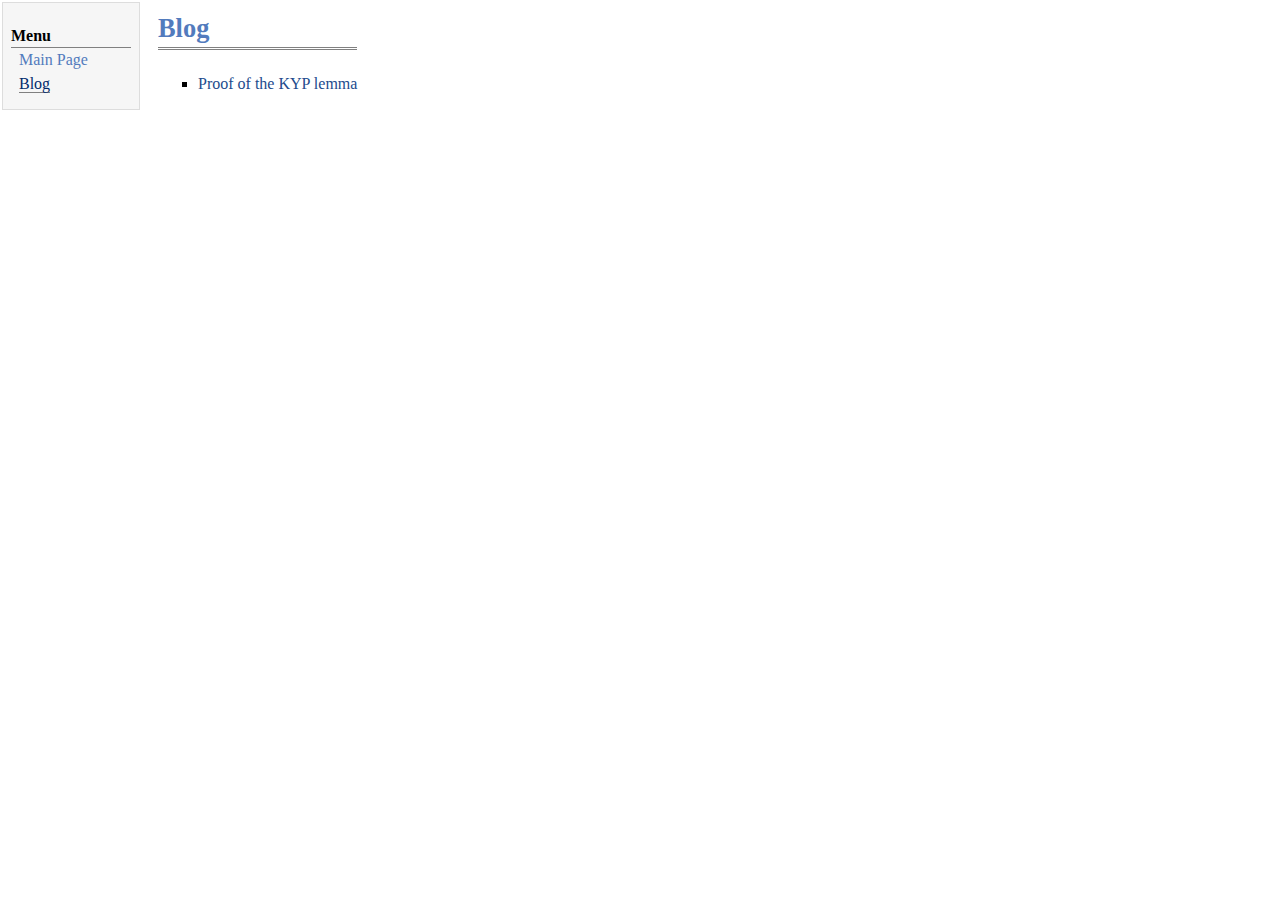
==== blog.html @ e44e1a5b "created blog page" ====
<!DOCTYPE html PUBLIC "-//W3C//DTD XHTML 1.1//EN"
  "http://www.w3.org/TR/xhtml11/DTD/xhtml11.dtd">
<html xmlns="http://www.w3.org/1999/xhtml" xml:lang="en">
<head>
<meta name="generator" content="jemdoc, see http://jemdoc.jaboc.net/" />
<meta http-equiv="Content-Type" content="text/html;charset=utf-8" />
<link rel="stylesheet" href="jemdoc.css" type="text/css" />
<link rel="stylesheet" href="jacob.css" type="text/css" />
<title>Blog</title>
</head>
<body>
<script type="text/javascript">
var _gaq = _gaq || [];
_gaq.push(['_setAccount', 'UA-2725246-3']);
_gaq.push(['_trackPageview']);
(function() {
 var ga = document.createElement('script'); ga.type =
 'text/javascript'; ga.async = true;
 ga.src = ('https:' == document.location.protocol ? 'https://ssl'
   : 'http://www') + '.google-analytics.com/ga.js';
 var s = document.getElementsByTagName('script')[0];
 s.parentNode.insertBefore(ga, s);
 })();
</script>
<table summary="Table for page layout." id="tlayout">
<tr valign="top">
<td id="layout-menu">
<div class="menu-category">Menu&nbsp;&nbsp;&nbsp;&nbsp;&nbsp;&nbsp;&nbsp;&nbsp;&nbsp;&nbsp;&nbsp;&nbsp;&nbsp;&nbsp;&nbsp;&nbsp;&nbsp;&nbsp;&nbsp;&nbsp;</div>
<div class="menu-item"><a href="index.html">Main&nbsp;Page</a></div>
<div class="menu-item"><a href="blog.html" class="current">Blog</a></div>
</td>
<td id="layout-content">
<div id="toptitle">
<h1>Blog</h1>
</div>
<ul>
<li><p><a href="blog/KYP.html">Proof of the KYP lemma</a></p>
</li>
</ul>
</td>
</tr>
</table>
</body>
</html>
---- jemdoc.css ----
/* Default css file for jemdoc. */

table#tlayout {
    border: none;
    border-collapse: separate;
    background: white;
}

body {
	background: white;
	font-family: Georgia, serif;
	padding-bottom: 8px;
	margin: 0;
}

#layout-menu {
	background: #f6f6f6;
	border: 1px solid #dddddd;
	padding-top: 0.5em;
	padding-left: 8px;
	padding-right: 8px;
	font-size: 1.0em;
	width: auto;
	white-space: nowrap;
    text-align: left;
    vertical-align: top;
}

#layout-menu td {
	background: #f4f4f4;
    vertical-align: top;
}

#layout-content {
	padding-top: 0.0em;
	padding-left: 1.0em;
	padding-right: 1.0em;
    border: none;
    background: white;
    text-align: left;
    vertical-align: top;
}

#layout-menu a {
	line-height: 1.5em;
	margin-left: 0.5em;
}

tt {
    background: #ffffdd;
}

pre, tt {
	font-size: 90%;
	font-family: monaco, monospace;
}

a, a > tt {
	color: #224b8d;
	text-decoration: none;
}

a:hover {
	border-bottom: 1px gray dotted;
}

#layout-menu a.current:link, #layout-menu a.current:visited {
	color: #022b6d;
	border-bottom: 1px gray solid;
}
#layout-menu a:link, #layout-menu a:visited, #layout-menu a:hover {
	color: #527bbd;
	text-decoration: none;
}
#layout-menu a:hover {
	text-decoration: none;
}

div.menu-category {
	border-bottom: 1px solid gray;
	margin-top: 0.8em;
	padding-top: 0.2em;
	padding-bottom: 0.1em;
	font-weight: bold;
}

div.menu-item {
	padding-left: 16px;
	text-indent: -16px;
}

div#toptitle {
	padding-bottom: 0.2em;
	margin-bottom: 1.5em;
	border-bottom: 3px double gray;
}

/* Reduce space if we begin the page with a title. */
div#toptitle + h2, div#toptitle + h3 {
	margin-top: -0.7em;
}

div#subtitle {
	margin-top: 0.0em;
	margin-bottom: 0.0em;
	padding-top: 0em;
	padding-bottom: 0.1em;
}

em {
	font-style: italic;
}

strong {
	font-weight: bold;
}


h1, h2, h3 {
	color: #527bbd;
	margin-top: 0.7em;
	margin-bottom: 0.3em;
	padding-bottom: 0.2em;
	line-height: 1.0;
	padding-top: 0.5em;
	border-bottom: 1px solid #aaaaaa;
}

h1 {
	font-size: 165%;
}

h2 {
	padding-top: 0.8em;
	font-size: 125%;
}

h2 + h3 {
    padding-top: 0.2em;
}

h3 {
	font-size: 110%;
	border-bottom: none;
}

p {
	margin-top: 0.0em;
	margin-bottom: 0.8em;
	padding: 0;
	line-height: 1.3;
}

pre {
	padding: 0;
	margin: 0;
}

div#footer {
	font-size: small;
	border-top: 1px solid #c0c0c0;
	padding-top: 0.1em;
	margin-top: 4.0em;
	color: #c0c0c0;
}

div#footer a {
	color: #80a0b0;
}

div#footer-text {
	float: left;
	padding-bottom: 8px;
}

ul, ol, dl {
	margin-top: 0.2em;
	padding-top: 0;
	margin-bottom: 0.8em;
}

dt {
	margin-top: 0.5em;
	margin-bottom: 0;
}

dl {
	margin-left: 20px;
}

dd {
	color: #222222;
}

dd > *:first-child {
	margin-top: 0;
}

ul {
	list-style-position: outside;
	list-style-type: square;
}

p + ul, p + ol {
	margin-top: -0.5em;
}

li ul, li ol {
	margin-top: -0.3em;
}

ol {
	list-style-position: outside;
	list-style-type: decimal;
}

li p, dd p {
	margin-bottom: 0.3em;
}


ol ol {
	list-style-type: lower-alpha;
}

ol ol ol {
	list-style-type: lower-roman;
}

p + div.codeblock {
	margin-top: -0.6em;
}

div.codeblock, div.infoblock {
	margin-right: 0%;
	margin-top: 1.2em;
	margin-bottom: 1.3em;
}

div.blocktitle {
	font-weight: bold;
	color: #cd7b62;
	margin-top: 1.2em;
	margin-bottom: 0.1em;
}

div.blockcontent {
	border: 1px solid silver;
	padding: 0.3em 0.5em;
}

div.infoblock > div.blockcontent {
	background: #ffffee;
}

div.blockcontent p + ul, div.blockcontent p + ol {
	margin-top: 0.4em;
}

div.infoblock p {
	margin-bottom: 0em;
}

div.infoblock li p, div.infoblock dd p {
	margin-bottom: 0.5em;
}

div.infoblock p + p {
	margin-top: 0.8em;
}

div.codeblock > div.blockcontent {
	background: #f6f6f6;
}

span.pycommand {
	color: #000070;
}

span.statement {
	color: #008800;
}
span.builtin {
	color: #000088;
}
span.special {
	color: #990000;
}
span.operator {
	color: #880000;
}
span.error {
	color: #aa0000;
}
span.comment, span.comment > *, span.string, span.string > * {
	color: #606060;
}

@media print {
	#layout-menu { display: none; }
}

#fwtitle {
	margin: 2px;
}

#fwtitle #toptitle {
	padding-left: 0.5em;
	margin-bottom: 0.5em;
}

#layout-content h1:first-child, #layout-content h2:first-child, #layout-content h3:first-child {
	margin-top: -0.7em;
}

div#toptitle h1, #layout-content div#toptitle h1 {
	margin-bottom: 0.0em;
	padding-bottom: 0.1em;
	padding-top: 0;
	margin-top: 0.5em;
	border-bottom: none;
}

img.eq {
	padding: 0;
	padding-left: 0.1em;
	padding-right: 0.1em;
	margin: 0;
}

img.eqwl {
	padding-left: 2em;
	padding-top: 0.6em;
	padding-bottom: 0.2em;
	margin: 0;
}

table {
    border: 2px solid black;
    border-collapse: collapse;
}

td {
    padding: 2px;
    padding-left: 0.5em;
    padding-right: 0.5em;
    text-align: center;
    border: 1px solid gray;
}

table + table {
    margin-top: 1em;
}

tr.heading {
    font-weight: bold;
    border-bottom: 2px solid black;
}

img {
    border: none;
}

table.imgtable, table.imgtable td {
    border: none;
    text-align: left;
}
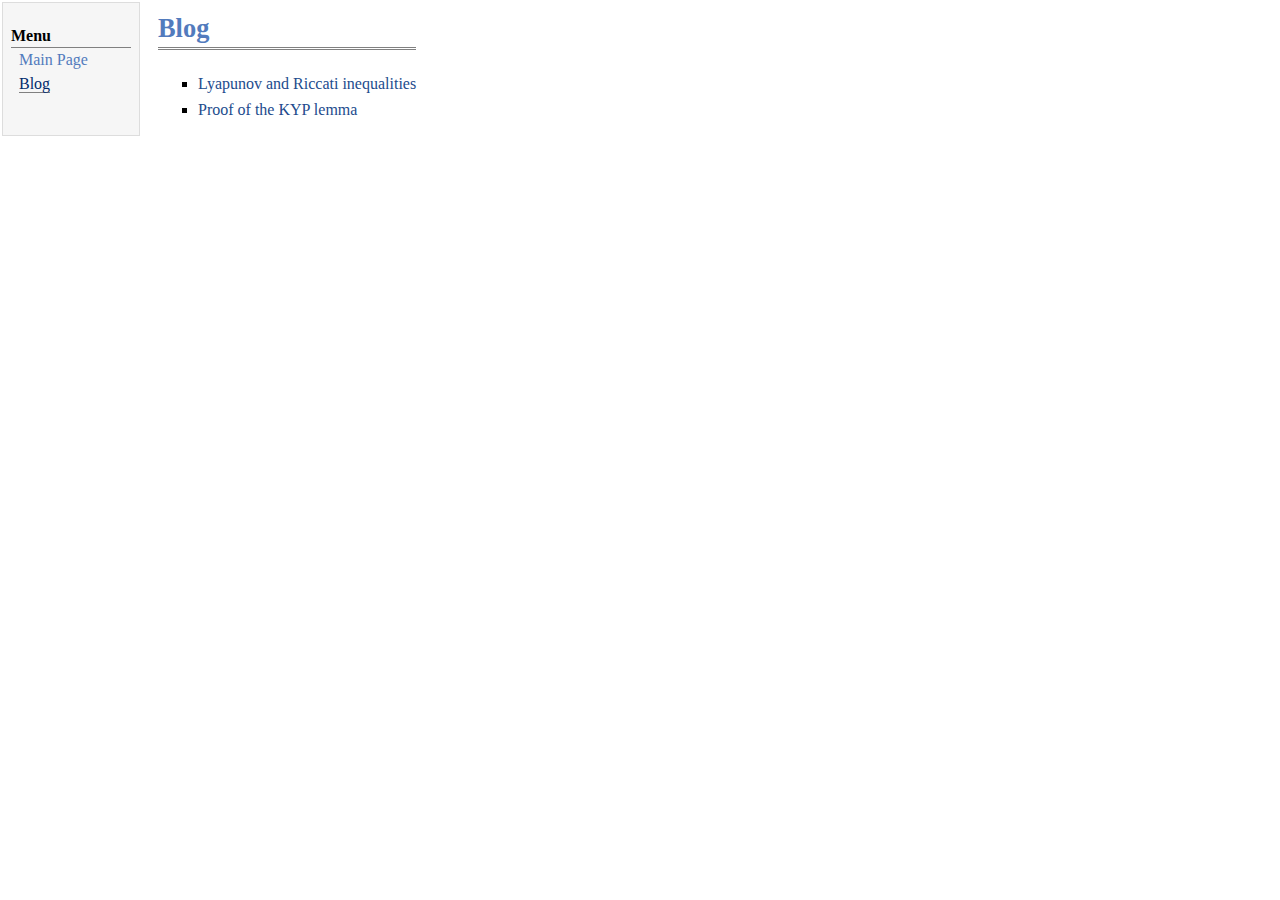
==== commit 38420141: "added a post" ====
--- a/blog.html
+++ b/blog.html
@@ -34,6 +34,8 @@
 <h1>Blog</h1>
 </div>
 <ul>
+<li><p><a href="blog/Lyapunov-Riccati.html">Lyapunov and Riccati inequalities</a></p>
+</li>
 <li><p><a href="blog/KYP.html">Proof of the KYP lemma</a></p>
 </li>
 </ul>
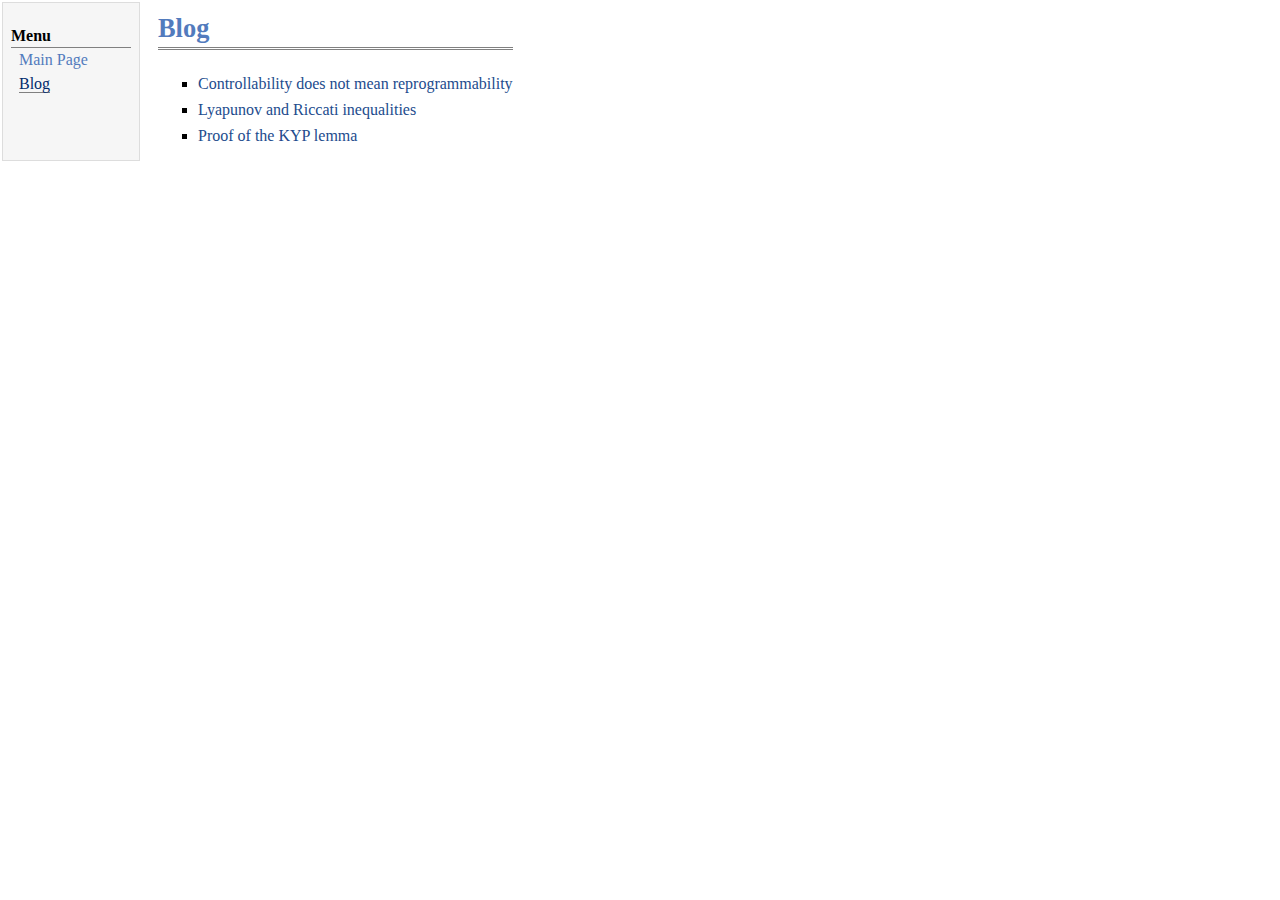
==== commit 2fe0efc3: "new post" ====
--- a/blog.html
+++ b/blog.html
@@ -34,6 +34,8 @@
 <h1>Blog</h1>
 </div>
 <ul>
+<li><p><a href="blog/controllability.html">Controllability does not mean reprogrammability</a></p>
+</li>
 <li><p><a href="blog/Lyapunov-Riccati.html">Lyapunov and Riccati inequalities</a></p>
 </li>
 <li><p><a href="blog/KYP.html">Proof of the KYP lemma</a></p>
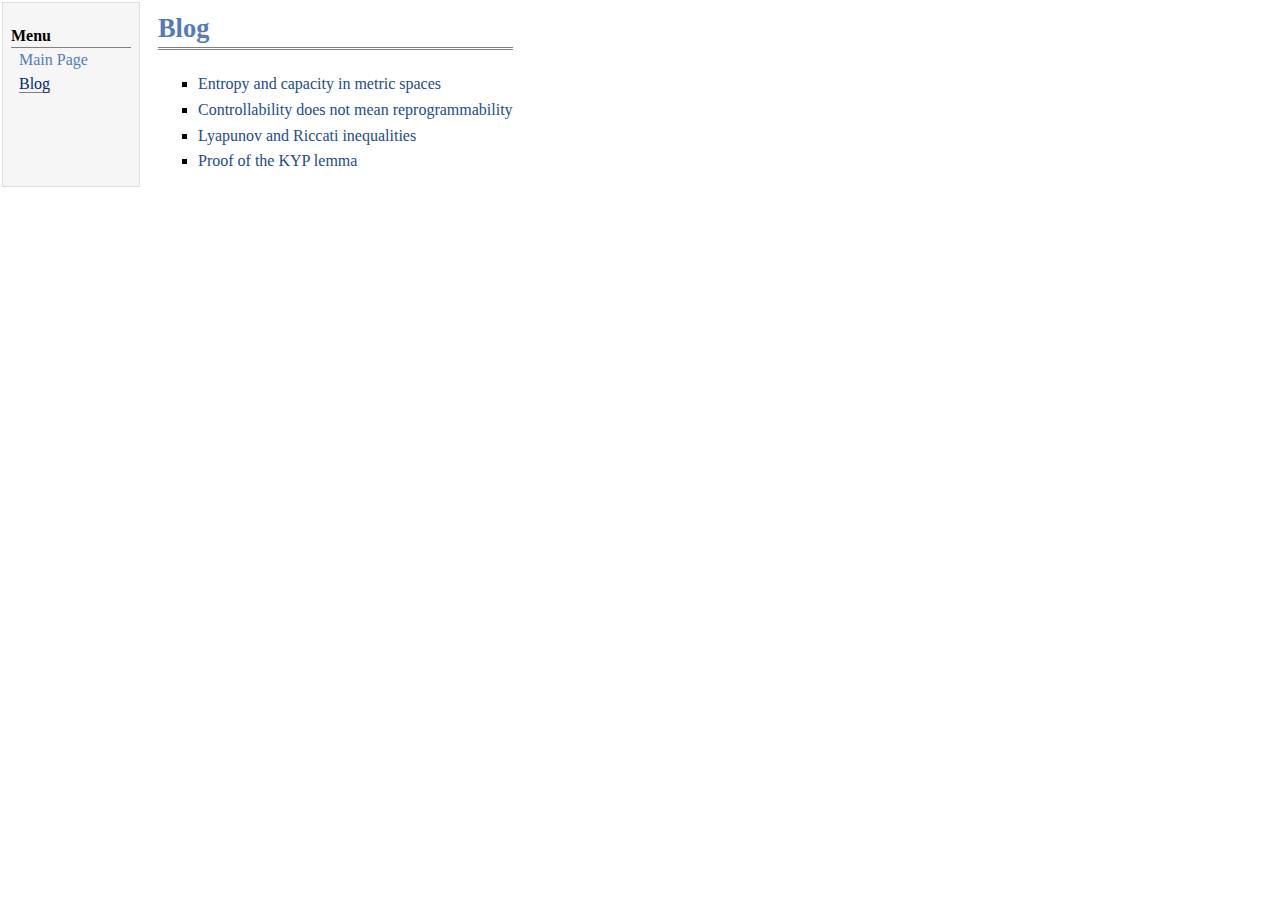
==== commit 2f76ce92: "updated" ====
--- a/blog.html
+++ b/blog.html
@@ -34,6 +34,8 @@
 <h1>Blog</h1>
 </div>
 <ul>
+<li><p><a href="blog/entropy-capacity.html">Entropy and capacity in metric spaces</a></p>
+</li>
 <li><p><a href="blog/controllability.html">Controllability does not mean reprogrammability</a></p>
 </li>
 <li><p><a href="blog/Lyapunov-Riccati.html">Lyapunov and Riccati inequalities</a></p>
